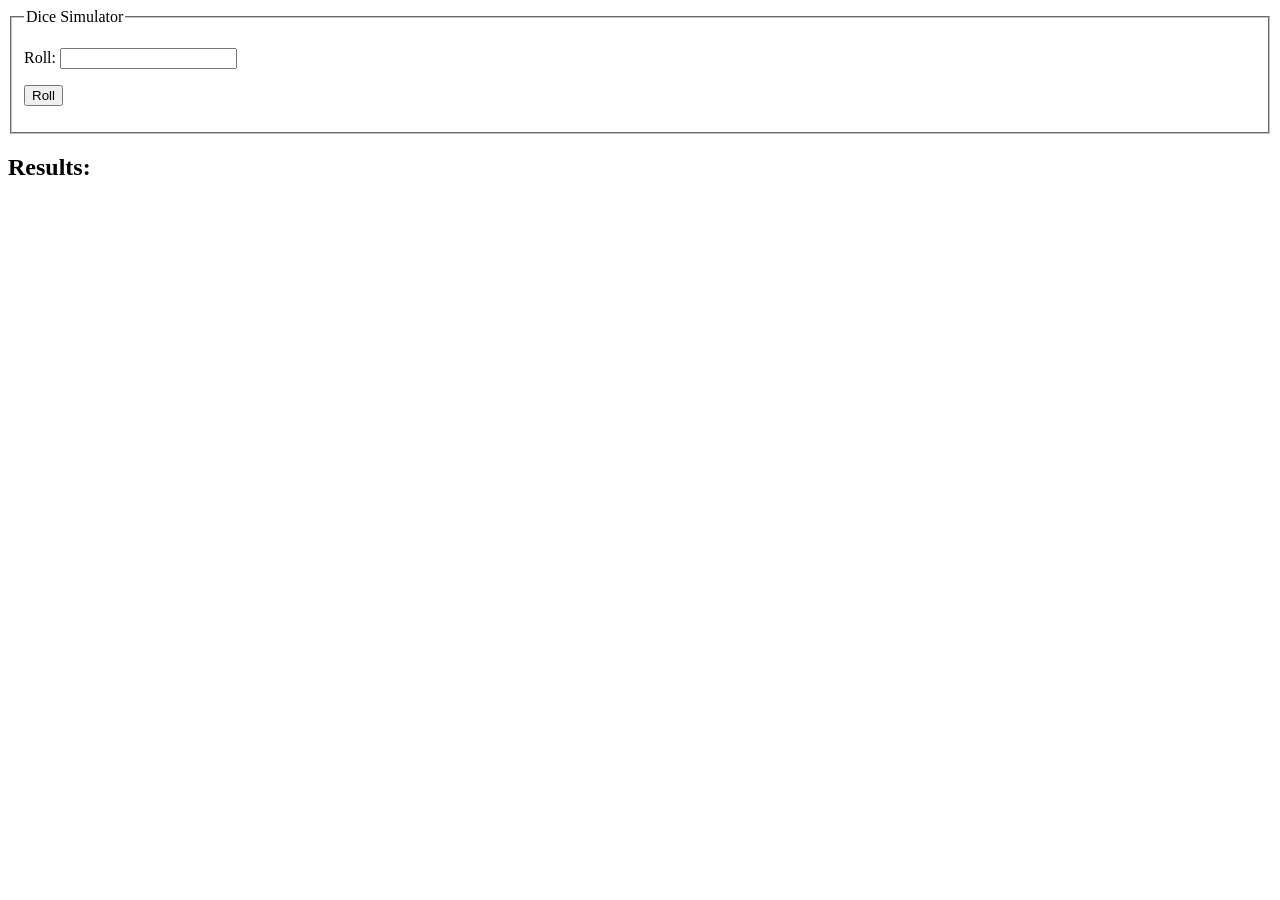
==== dice.html @ 897f118e "Initial commit." ====
<!DOCTYPE html>
<html>
   <head>
      <title>Simulated Dice</title>
      <script type="text/javascript" src="./jquery-1.3.2.js"></script>
      <script type="text/javascript">
      // <![CDATA[

      function createUUID() {
         // THIS IS NOT A REAL UUID!!!
         var s = [];
         var hexDigits = "ABCDEFGHIJKLMNOPQRSTUVWXYZ";
         for (var i = 0; i < 8; i++) {
            s[i] = hexDigits.substr(Math.floor(Math.random() * 0x10), 1);
         }
         s[12] = "4";
         s[16] = hexDigits.substr((s[16] & 0x3) | 0x8, 1);
         return s.join("");
      }
      

      die = function(sides) {
         this.sides = sides;
         this.result = 0;

         this.roll = function() {
            if(this.result == 0) {
               this.result = Math.floor(Math.random() * this.sides + 1);
            } else {
               return false;
            }
         }
      }

      diegroup = function(count, sides) {
         this.sides = sides;
         this.count = count;
         this.name = this.count + "d" + this.sides;

         this.dice = [];

         this.roll = function() {
            for(i=0; i<this.count; i++) {
               this.dice[i] = new die(this.sides);
               this.dice[i].roll();
            }
         }

         this.result = function() {
            return this.dice;
         }

         this.sum = function() {
            var sum = 0;
            for(i=0; i<this.dice.length; i++){
               sum += this.dice[i].result;
            } 
            return sum;
         }

         this.min = function() {
            return this.count;
         }

         this.max = function() {
            return this.sides * this.count;
         }
      }

      roll = function (in_roll) {
         this.groups = new Array();
         this.mods = new Array();
         this.input = "";

         this.g = function(input) {
            input = input.val().replace(/ /g,"").replace(/-(\d+)/, "+(-$1)");
            this.name = input;
            input = input.split("+");
            for(i=0;i<input.length;i++){
               if(input[i].indexOf('d')) {
                  parts = input[i].split('d');
                  this.groups.push(new diegroup(parts[0], parts[1]));
               } else {
                  this.mods.push(this); 
               }
            }
         }; this.g(in_roll);

         this.roll = function() {
            for(i=0; i<this.groups.length; i++) {
               this.groups[i].roll();
            }
         }

         this.result = function() {
            var rollgroups = new Array();
            for(i=0; i<this.groups.length; i++) {
               rollgroups.push(this.groups[i].result());
            }
            return rollgroups;
         }

         this.min = function() {
            var sum = 0;
            for(i=0; i<this.groups.length; i++) {
               sum += this.groups[i].min();
            }
            return sum;
         }

         this.max = function() {
            var sum = 0;
            for(i=0; i<this.groups.length; i++) {
               sum += this.groups[i].max();
            }
            return sum;
         }
      }

      var arolls;
      var dice;
      var roll_result;

      var mods;
      var min;
      var max;

      reset = function(){
          each_roll = new Array();
          dice = new Array();
          roll_result = new Array();

          mods = 0;
          min = 0;
          max = 0;
      }

      $(function(){

         reset();
         var form = $("#rolling_form");
         var result_header = $("#result h2");
         var input_roll = $("#txt_roll");

         $("#do_roll").click(function(){
            
            r = new roll($("#txt_roll"));
            r.roll();

            var uuid = createUUID();
            result_header.after("<div class=\"result\" id=\"" + uuid + "\"><h3>" + r.name + "</h3></div>");

            var result_container = $("#" + uuid);

            console.log(r.groups);

            for (var a in r.groups) {
               var group = r.groups[a];
               console.log(a);

               for(var b in group.result()) {
                  var d = group.dice[b];
                  console.log(d);
               }
            }

            reset();
         });

      });
      // ]]>
      </script>

      <script type="text/javascript">
      // <![CDATA[
      /*
                  console.log(this);
                  if(this.indexOf('d')) {
                      parts = this.split('d');
                      min += parts[0];
                      max += parts[1];
                      for(i=0; i<parts[0]; i++) {
                          rollnow = Math.floor(Math.random()*(parts[1] + 1)));
                          dice.push(rollnow);
                      }
                  } else {
                      mods.push(this); 
                  }
               });geearmour@gmail.com
               console.log(dice);


               return false;
            })
         });
         */
         // ]]>
               //results_header.after("<h3>" + roll.val() + "</h3>" + "<p>" + roll_results + "</p>");
      </script>
   </head>
   <body>

      <fieldset>
         <legend>Dice Simulator</legend>
            <p>
               <label for="txt_roll">Roll:</label>
               <input id="txt_roll" name="roll" />
            </p>
            <p>
               <input type="submit" value="Roll" id="do_roll"/>
            </p>
      </fieldset>

      <div id="result">
         <h2>Results:</h2>
      </div>

   </body>
</html>
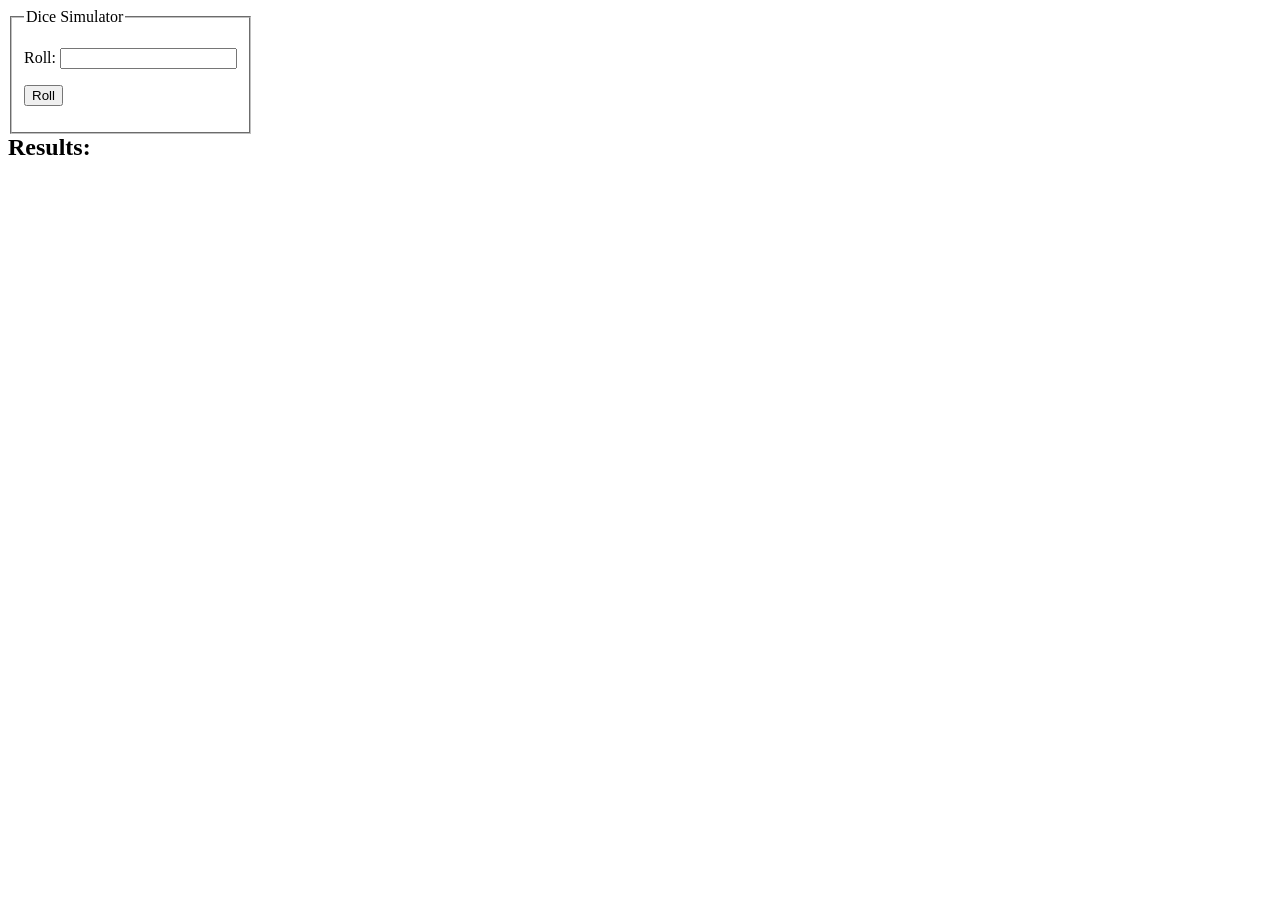
==== commit 3b969ba9: "Moved dice objects into their own js file Basic functionality in place" ====
--- a/dice.html
+++ b/dice.html
@@ -3,6 +3,7 @@
    <head>
       <title>Simulated Dice</title>
       <script type="text/javascript" src="./jquery-1.3.2.js"></script>
+      <script type="text/javascript" src="./dice.js"></script>
       <script type="text/javascript">
       // <![CDATA[
 
@@ -18,105 +19,6 @@
          return s.join("");
       }
       
-
-      die = function(sides) {
-         this.sides = sides;
-         this.result = 0;
-
-         this.roll = function() {
-            if(this.result == 0) {
-               this.result = Math.floor(Math.random() * this.sides + 1);
-            } else {
-               return false;
-            }
-         }
-      }
-
-      diegroup = function(count, sides) {
-         this.sides = sides;
-         this.count = count;
-         this.name = this.count + "d" + this.sides;
-
-         this.dice = [];
-
-         this.roll = function() {
-            for(i=0; i<this.count; i++) {
-               this.dice[i] = new die(this.sides);
-               this.dice[i].roll();
-            }
-         }
-
-         this.result = function() {
-            return this.dice;
-         }
-
-         this.sum = function() {
-            var sum = 0;
-            for(i=0; i<this.dice.length; i++){
-               sum += this.dice[i].result;
-            } 
-            return sum;
-         }
-
-         this.min = function() {
-            return this.count;
-         }
-
-         this.max = function() {
-            return this.sides * this.count;
-         }
-      }
-
-      roll = function (in_roll) {
-         this.groups = new Array();
-         this.mods = new Array();
-         this.input = "";
-
-         this.g = function(input) {
-            input = input.val().replace(/ /g,"").replace(/-(\d+)/, "+(-$1)");
-            this.name = input;
-            input = input.split("+");
-            for(i=0;i<input.length;i++){
-               if(input[i].indexOf('d')) {
-                  parts = input[i].split('d');
-                  this.groups.push(new diegroup(parts[0], parts[1]));
-               } else {
-                  this.mods.push(this); 
-               }
-            }
-         }; this.g(in_roll);
-
-         this.roll = function() {
-            for(i=0; i<this.groups.length; i++) {
-               this.groups[i].roll();
-            }
-         }
-
-         this.result = function() {
-            var rollgroups = new Array();
-            for(i=0; i<this.groups.length; i++) {
-               rollgroups.push(this.groups[i].result());
-            }
-            return rollgroups;
-         }
-
-         this.min = function() {
-            var sum = 0;
-            for(i=0; i<this.groups.length; i++) {
-               sum += this.groups[i].min();
-            }
-            return sum;
-         }
-
-         this.max = function() {
-            var sum = 0;
-            for(i=0; i<this.groups.length; i++) {
-               sum += this.groups[i].max();
-            }
-            return sum;
-         }
-      }
-
       var arolls;
       var dice;
       var roll_result;
@@ -153,17 +55,57 @@
             var result_container = $("#" + uuid);
 
             console.log(r.groups);
+            
+            for (var a in r.groups) {
 
-            for (var a in r.groups) {
                var group = r.groups[a];
-               console.log(a);
+
+               result_container.append("<fieldset><legend>" + 
+                  group.name + 
+                  "</legend><ul></ul></fieldset>");
+
+               var result_group = result_container
+               .children("fieldset:last-child")
+               .children("ul");
 
                for(var b in group.result()) {
                   var d = group.dice[b];
-                  console.log(d);
+
+                  if(group.dice.length >1) {
+                     var item = $("<li class=\"d" + d.sides + "\">")
+                        .hide().html(d.result);
+                     result_group.append(item);
+                  }
+                  if(b == (group.dice.length -1)) {
+                     item = $("<li class=\"total\">").hide().html(group.sum());
+                     result_group.append(item);
+                  }
                }
             }
 
+            var sub_total = $("<ul>").append($("<li class=\"sub total\">").hide().html(r.subtotal()));
+            var grand_total = $("<ul>").append($("<li class=\"grand total\">").hide().html(r.sum()));
+
+            result_container.append(sub_total);
+            result_container.append(grand_total);
+
+            lis = $("#" + uuid + " li");
+            function outer(){
+               var a = -1;
+               function inner() {
+                  if(a === lis.length){return;}
+                  a++;
+                  lis.eq(a).fadeIn(100, function(){
+                     $(this).animate({opacity:1.0}, 1000, function(){
+                        fader();
+                     });
+                  });
+               }
+               return inner;
+            }
+            var fader = outer();
+            fader();
+            
             reset();
          });
 
@@ -171,32 +113,30 @@
       // ]]>
       </script>
 
-      <script type="text/javascript">
-      // <![CDATA[
-      /*
-                  console.log(this);
-                  if(this.indexOf('d')) {
-                      parts = this.split('d');
-                      min += parts[0];
-                      max += parts[1];
-                      for(i=0; i<parts[0]; i++) {
-                          rollnow = Math.floor(Math.random()*(parts[1] + 1)));
-                          dice.push(rollnow);
-                      }
-                  } else {
-                      mods.push(this); 
-                  }
-               });geearmour@gmail.com
-               console.log(dice);
+      <style type="text/css" media="screen">
+         /* <![CDATA[ */
+         
+         div { clear:left; }
+         fieldset {
+            float:left;
+         }
+         ul { margin:0;padding:0; }
+         li { 
+            float:left;
+            display:block;
+            list-style:none;
+            padding: 4px 8px;
+            margin: 2px;
+            border: 1px solid #ccc;
+            color: #333;
+         }
+         li.total {
+            margin-left: 20px;
+            background-color: #C2FFAF;
+         }
+         /* ]]> */
+      </style>
 
-
-               return false;
-            })
-         });
-         */
-         // ]]>
-               //results_header.after("<h3>" + roll.val() + "</h3>" + "<p>" + roll_results + "</p>");
-      </script>
    </head>
    <body>
 
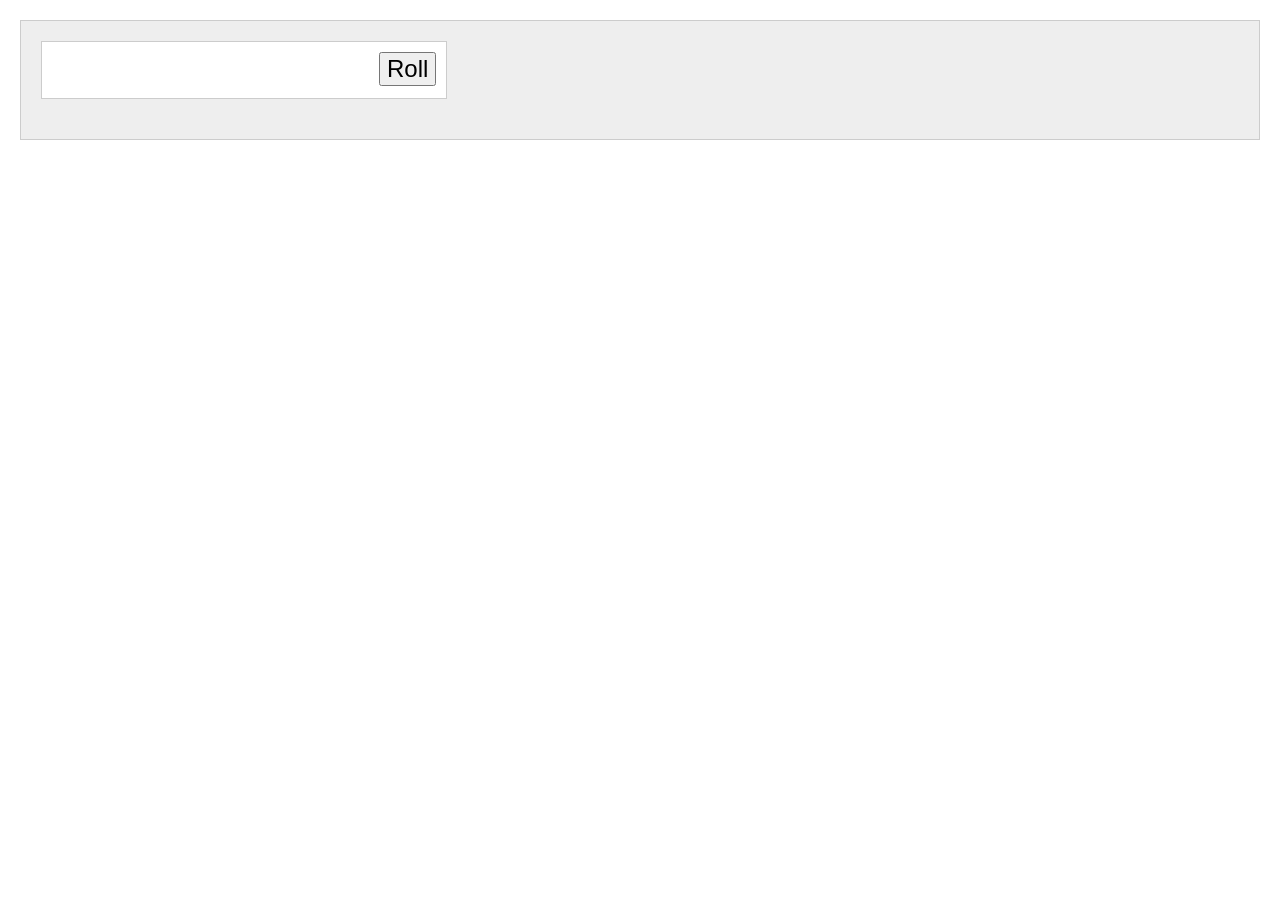
==== commit 5036b554: "Merged in styling_results branch" ====
--- a/dice.html
+++ b/dice.html
@@ -41,7 +41,7 @@
 
          reset();
          var form = $("#rolling_form");
-         var result_header = $("#result h2");
+         var result = $("#result");
          var input_roll = $("#txt_roll");
 
          $("#do_roll").click(function(){
@@ -50,7 +50,7 @@
             r.roll();
 
             var uuid = createUUID();
-            result_header.after("<div class=\"result\" id=\"" + uuid + "\"><h3>" + r.name + "</h3></div>");
+            result.prepend("<div class=\"result_wrapper\"><div class=\"result\" id=\"" + uuid + "\"><h3>" + r.name + "</h3></div><br style=\"clear:both;\" /></div>");
 
             var result_container = $("#" + uuid);
 
@@ -60,45 +60,60 @@
 
                var group = r.groups[a];
 
-               result_container.append("<fieldset><legend>" + 
-                  group.name + 
-                  "</legend><ul></ul></fieldset>");
+               result_container.append($("<h4>").html(group.name)); 
+               result_container.append($("<p>")); 
 
                var result_group = result_container
-               .children("fieldset:last-child")
-               .children("ul");
+               .children("p:last-child");
 
                for(var b in group.result()) {
                   var d = group.dice[b];
 
                   if(group.dice.length >1) {
-                     var item = $("<li class=\"d" + d.sides + "\">")
+                     var item = $("<span class=\"d" + d.sides + "\">")
                         .hide().html(d.result);
                      result_group.append(item);
                   }
                   if(b == (group.dice.length -1)) {
-                     item = $("<li class=\"total\">").hide().html(group.sum());
+                     eq = $("<span class=\"operator\">").hide().html("=");
+                     item = $("<span class=\"total\">")
+                        .hide()
+                        .html(group.sum());
+                     result_group.append(eq);
                      result_group.append(item);
                   }
                }
             }
 
-            var sub_total = $("<ul>").append($("<li class=\"sub total\">").hide().html(r.subtotal()));
-            var grand_total = $("<ul>").append($("<li class=\"grand total\">").hide().html(r.sum()));
+            if(r.mods.length > 0) {
+               var sub_total = $("<p>")
+                  .append($("<span class=\"sub total\">")
+                  .hide().html(r.subtotal()));
+               result_container.append(sub_total);
+            }
 
-            result_container.append(sub_total);
+            var grand_total = $("<p>")
+               .append($("<h4>").html("Total")) 
+               .append($("<span class=\"grand total\">")
+               .hide().html(r.sum()));
             result_container.append(grand_total);
 
-            lis = $("#" + uuid + " li");
+            lis = $("#" + uuid + " span");
             function outer(){
                var a = -1;
                function inner() {
                   if(a === lis.length){return;}
                   a++;
-                  lis.eq(a).fadeIn(100, function(){
-                     $(this).animate({opacity:1.0}, 1000, function(){
+                  lis.eq(a).fadeIn(400, function(){
+
+                     if($(this).hasClass("operator")) {
                         fader();
-                     });
+                     } else {
+                        $(this).animate({opacity:1.0}, 600, function(){
+                           fader();
+                        });
+                     }
+
                   });
                }
                return inner;
@@ -114,45 +129,22 @@
       </script>
 
       <style type="text/css" media="screen">
-         /* <![CDATA[ */
-         
-         div { clear:left; }
-         fieldset {
-            float:left;
-         }
-         ul { margin:0;padding:0; }
-         li { 
-            float:left;
-            display:block;
-            list-style:none;
-            padding: 4px 8px;
-            margin: 2px;
-            border: 1px solid #ccc;
-            color: #333;
-         }
-         li.total {
-            margin-left: 20px;
-            background-color: #C2FFAF;
-         }
-         /* ]]> */
+         @import url('./reset.css'); 
+         @import url('./dice.css'); 
       </style>
 
    </head>
    <body>
 
-      <fieldset>
-         <legend>Dice Simulator</legend>
-            <p>
-               <label for="txt_roll">Roll:</label>
-               <input id="txt_roll" name="roll" />
-            </p>
-            <p>
-               <input type="submit" value="Roll" id="do_roll"/>
-            </p>
-      </fieldset>
+      <div id="container">
 
-      <div id="result">
-         <h2>Results:</h2>
+         <fieldset id="simulator">
+            <input id="txt_roll" name="roll" />
+            <input type="submit" value="Roll" id="do_roll"/>
+         </fieldset>
+
+         <div id="result"></div>
+
       </div>
 
    </body>
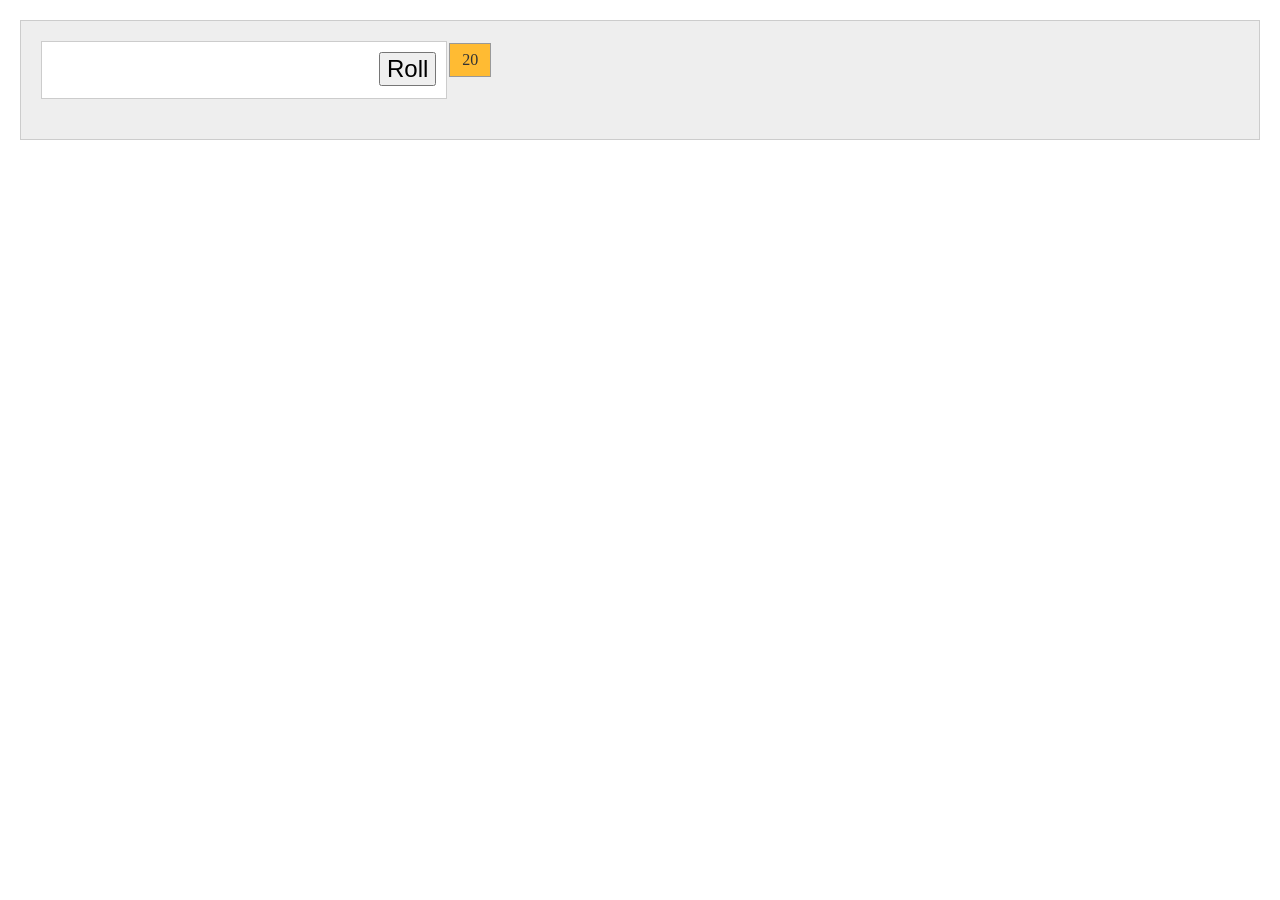
==== commit fe30b6a1: "Added d20 quick link" ====
--- a/dice.html
+++ b/dice.html
@@ -124,6 +124,11 @@
             reset();
          });
 
+         $("#d20").click(function(){
+            $("#txt_roll").val("1d20"); 
+            $("#do_roll").click();
+         });
+
       });
       // ]]>
       </script>
@@ -142,6 +147,7 @@
             <input id="txt_roll" name="roll" />
             <input type="submit" value="Roll" id="do_roll"/>
          </fieldset>
+         <a id="d20" class="d20" href="#"><span class="d20">20</span></a>
 
          <div id="result"></div>
 
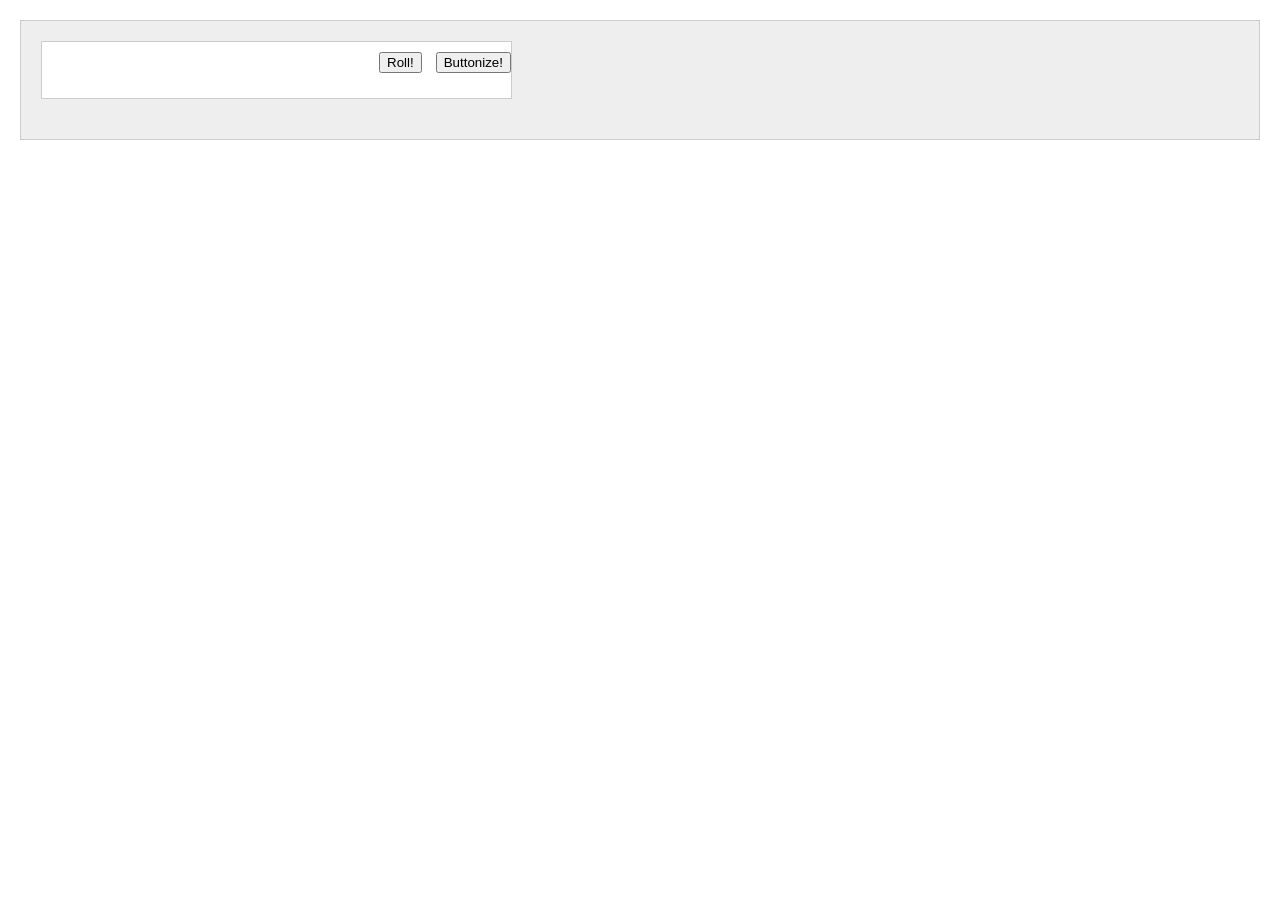
==== commit 2dd764ac: "Added new "Buttonize" button that creates new named buttons using name|value syntax" ====
--- a/dice.html
+++ b/dice.html
@@ -6,6 +6,35 @@
       <script type="text/javascript" src="./dice.js"></script>
       <script type="text/javascript">
       // <![CDATA[
+
+(function($){
+    $.fn.extend({
+        '_data': $.fn.data,
+        'data' : function( key, value ) {
+            if ( typeof key === "undefined" && this.length ) {
+                return jQuery.data( this[0] );
+            } else if ( typeof key === "object" ) {
+                return this.each(function() {
+                    jQuery.data( this, key );
+                });
+            }
+            var retValue;
+            retValue = $.fn._data(key, value);
+            if ('undefined' == (typeof retValue) || retValue.length == 0) {
+                var nakedElem = this.get(0);
+                if (nakedElem.hasOwnProperty('dataset')) {
+                    if ('undefined' != (typeof nakedElem.dataset[key])) {
+                        retValue = nakedElem.dataset[key];
+                    }
+                } else {
+                    retValue = this.attr('data-'+key);
+                }
+            }
+            return retValue;
+        }
+    });
+})(jQuery);
+      
 
       function createUUID() {
          // THIS IS NOT A REAL UUID!!!
@@ -48,6 +77,7 @@
             
             r = new roll($("#txt_roll"));
             r.roll();
+            console.log(r);
 
             var uuid = createUUID();
             result.prepend("<div class=\"result_wrapper\"><div class=\"result\" id=\"" + uuid + "\"><h3>" + r.name + "</h3></div><br style=\"clear:both;\" /></div>");
@@ -129,6 +159,33 @@
             $("#do_roll").click();
          });
 
+         $("#do_buttonize").click(function() {
+            var values = new Array(2);   
+            values = $("#txt_roll").val().split("|");   
+
+            console.log(values);
+            console.log(values[1]);
+            if(values[1] === null || values[1] === undefined) values[1] = values[0];
+            console.log(values);
+
+            var button_title = values[0];
+            var button_value = values[1];
+
+            var button = $("<span>")
+               .attr("data-roll", button_value)
+               .addClass("d20 buttonized")
+               .html(button_title)
+               .click(function(){
+                  console.log("click");
+                  var roll = $(this).attr('data-roll');
+                  console.log(roll);
+                  $("#txt_roll").val(roll);   
+                  $("#do_roll").click();
+               });
+
+               $("#simulator").after(button);
+         });
+
       });
       // ]]>
       </script>
@@ -145,9 +202,9 @@
 
          <fieldset id="simulator">
             <input id="txt_roll" name="roll" />
-            <input type="submit" value="Roll" id="do_roll"/>
+            <button id="do_roll">Roll!</button>
+            <button id="do_buttonize">Buttonize!</button>
          </fieldset>
-         <a id="d20" class="d20" href="#"><span class="d20">20</span></a>
 
          <div id="result"></div>
 
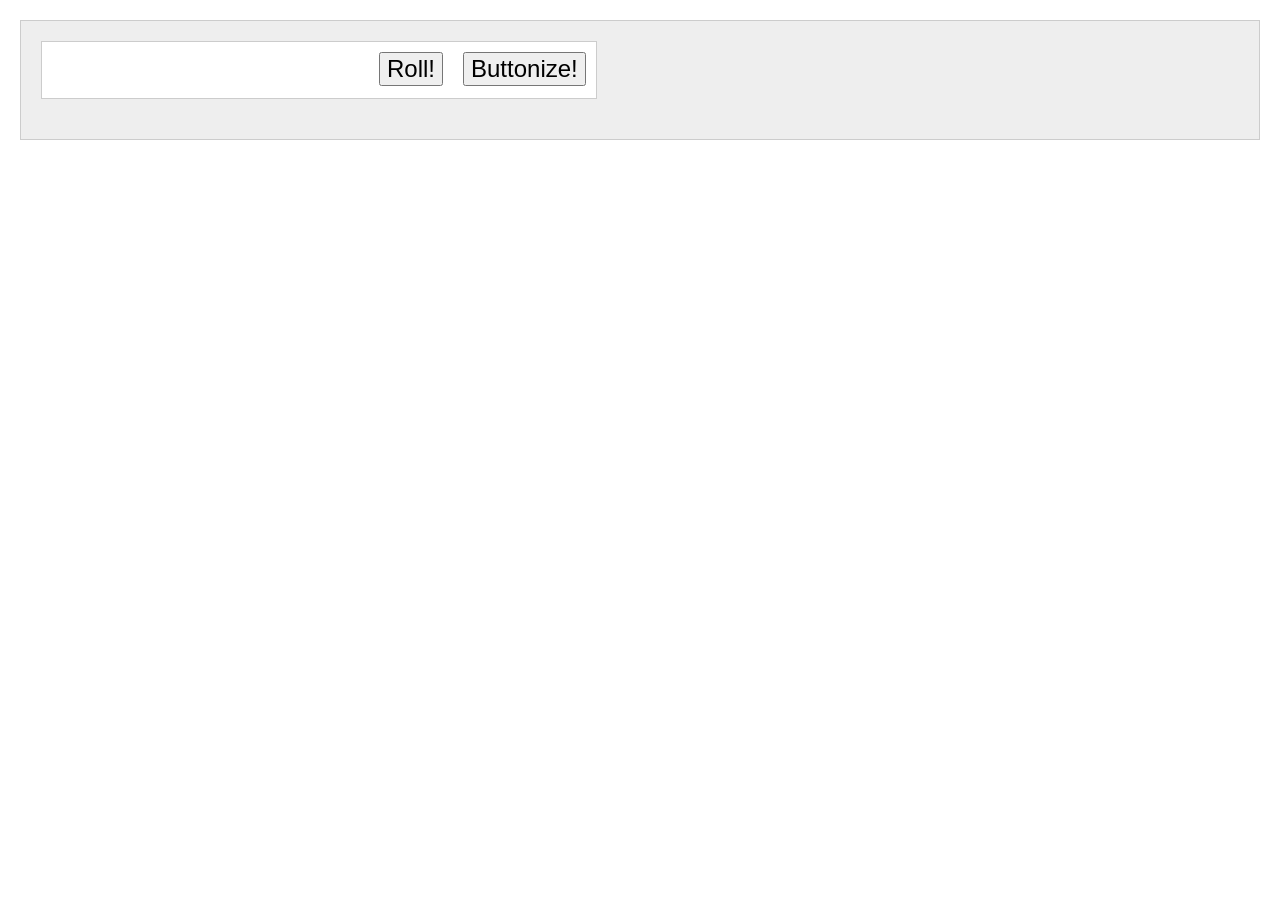
==== commit 493d0ce5: "Removed unused javascript" ====
--- a/dice.html
+++ b/dice.html
@@ -6,35 +6,6 @@
       <script type="text/javascript" src="./dice.js"></script>
       <script type="text/javascript">
       // <![CDATA[
-
-(function($){
-    $.fn.extend({
-        '_data': $.fn.data,
-        'data' : function( key, value ) {
-            if ( typeof key === "undefined" && this.length ) {
-                return jQuery.data( this[0] );
-            } else if ( typeof key === "object" ) {
-                return this.each(function() {
-                    jQuery.data( this, key );
-                });
-            }
-            var retValue;
-            retValue = $.fn._data(key, value);
-            if ('undefined' == (typeof retValue) || retValue.length == 0) {
-                var nakedElem = this.get(0);
-                if (nakedElem.hasOwnProperty('dataset')) {
-                    if ('undefined' != (typeof nakedElem.dataset[key])) {
-                        retValue = nakedElem.dataset[key];
-                    }
-                } else {
-                    retValue = this.attr('data-'+key);
-                }
-            }
-            return retValue;
-        }
-    });
-})(jQuery);
-      
 
       function createUUID() {
          // THIS IS NOT A REAL UUID!!!
@@ -80,6 +51,9 @@
             console.log(r);
 
             var uuid = createUUID();
+
+            $("span:hidden").show();
+
             result.prepend("<div class=\"result_wrapper\"><div class=\"result\" id=\"" + uuid + "\"><h3>" + r.name + "</h3></div><br style=\"clear:both;\" /></div>");
 
             var result_container = $("#" + uuid);
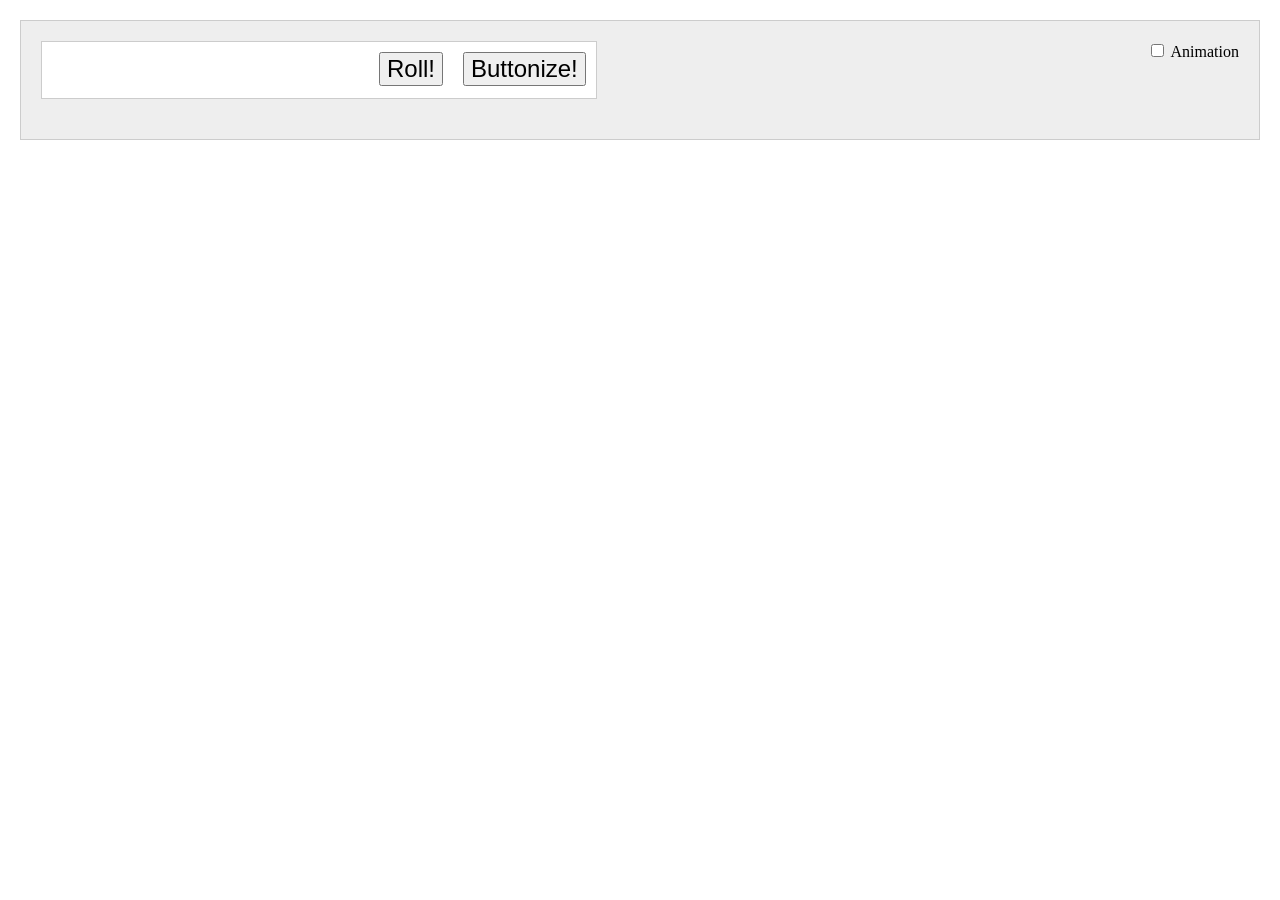
==== commit 666a8703: "Added new functionality for Animate checkbox Fixed bug where negative mods were parsing as NaN" ====
--- a/dice.html
+++ b/dice.html
@@ -83,18 +83,37 @@
                      item = $("<span class=\"total\">")
                         .hide()
                         .html(group.sum());
-                     result_group.append(eq);
+                     if(group.dice.length > 1) {
+                        result_group.append(eq);
+                     }
                      result_group.append(item);
                   }
                }
             }
 
+            for (var a in r.mods) {
+
+               var mod = r.mods[a];
+
+               result_container.append($("<h4>").html("mod")); 
+               result_container.append($("<p>")); 
+
+               var result_group = result_container
+               .children("p:last-child");
+
+               var item = $("<span>")
+                  .hide().html(mod.replace("(","").replace(")",""));
+               result_group.append(item);
+            }
+
+            /*
             if(r.mods.length > 0) {
                var sub_total = $("<p>")
                   .append($("<span class=\"sub total\">")
                   .hide().html(r.subtotal()));
                result_container.append(sub_total);
             }
+            */
 
             var grand_total = $("<p>")
                .append($("<h4>").html("Total")) 
@@ -108,12 +127,16 @@
                function inner() {
                   if(a === lis.length){return;}
                   a++;
-                  lis.eq(a).fadeIn(400, function(){
+
+                  var animateSpeed = 0;
+                  if($("#animate:checked").length > 0) animateSpeed = 300;
+
+                  lis.eq(a).fadeIn(animateSpeed, function(){
 
                      if($(this).hasClass("operator")) {
                         fader();
                      } else {
-                        $(this).animate({opacity:1.0}, 600, function(){
+                        $(this).animate({opacity:1.0}, animateSpeed, function(){
                            fader();
                         });
                      }
@@ -173,6 +196,7 @@
    <body>
 
       <div id="container">
+         <label for="animate"><input type="checkbox" id="animate" name="chkAnimate" /> Animation</label>
 
          <fieldset id="simulator">
             <input id="txt_roll" name="roll" />
